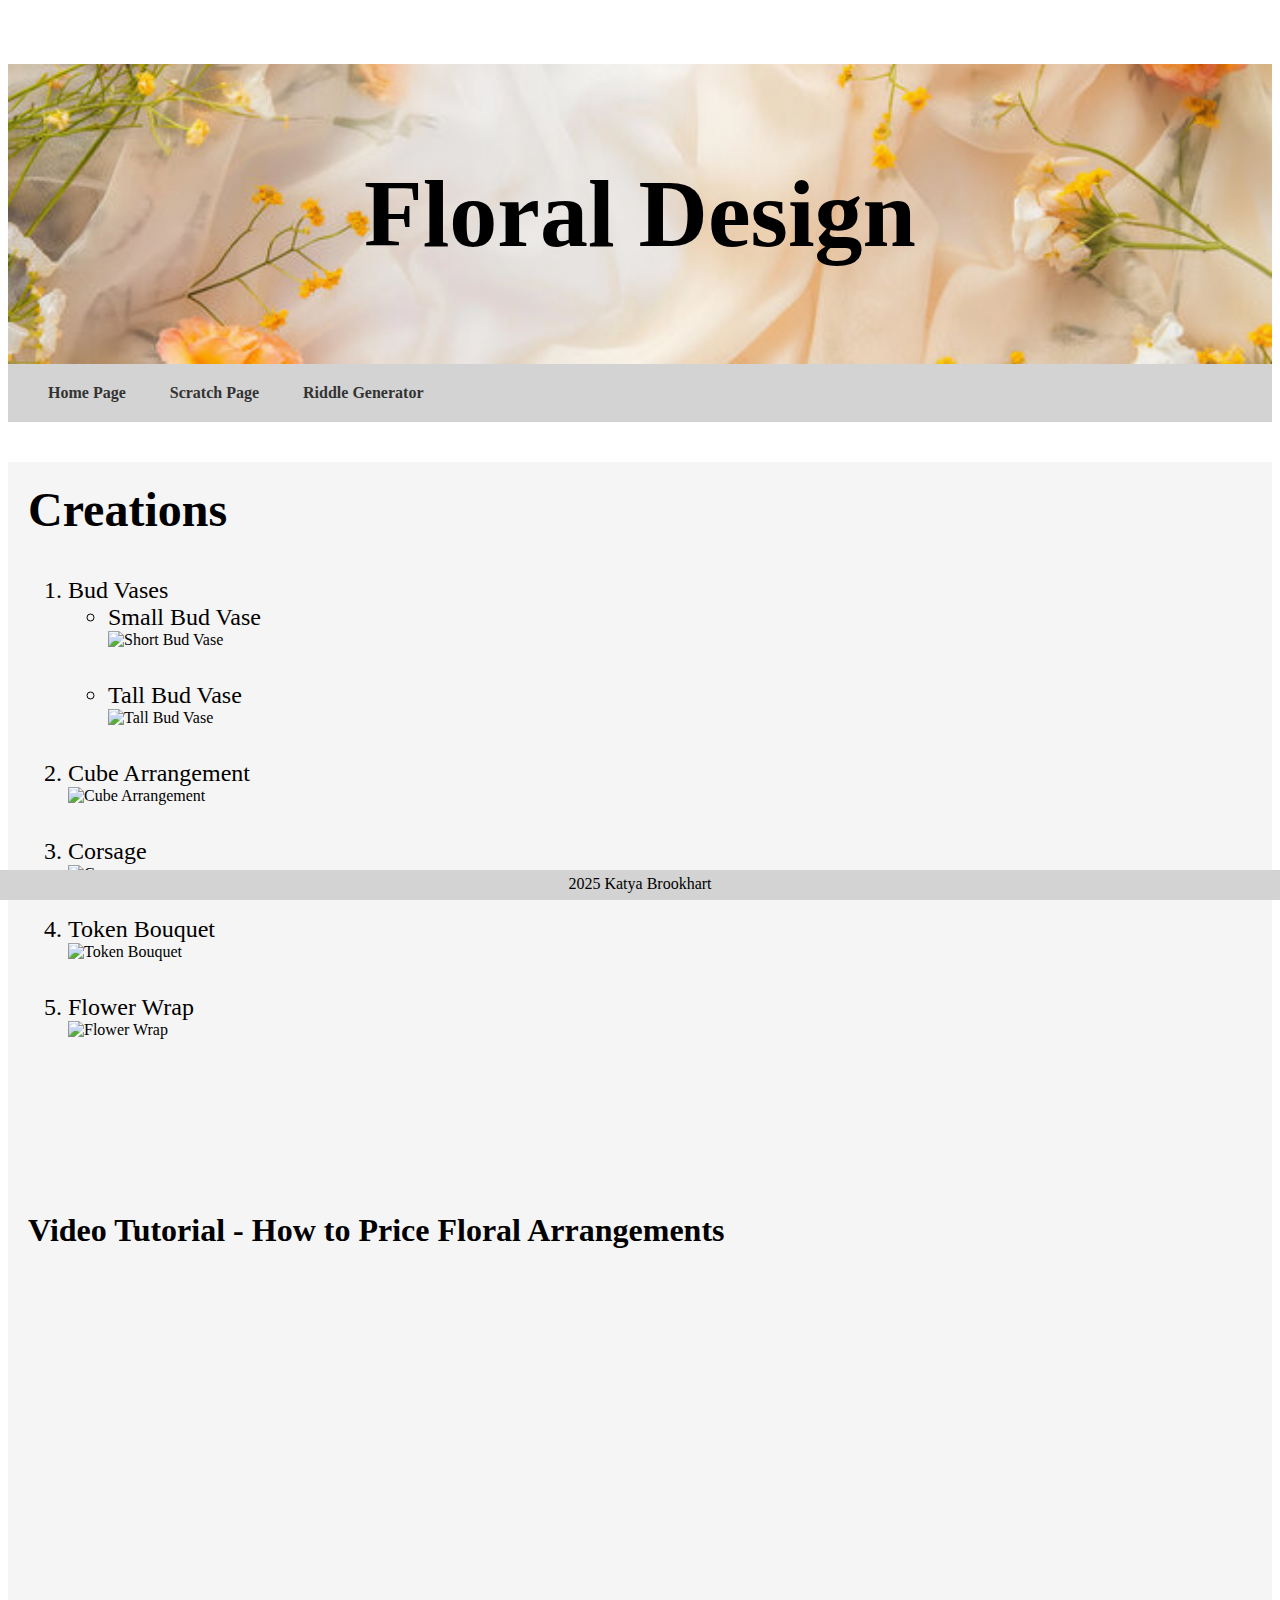
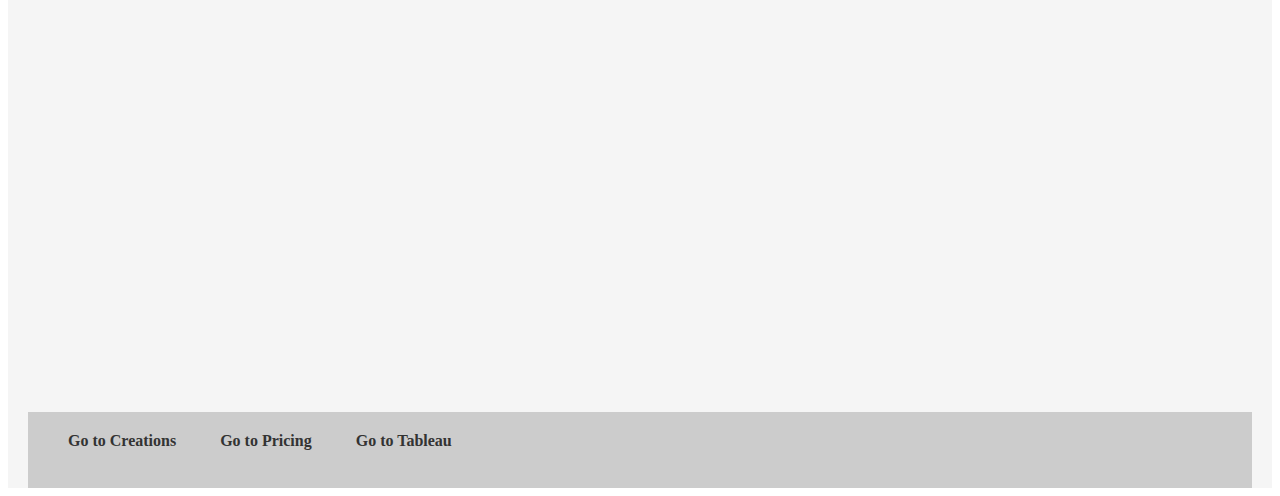
==== scratch.html @ e9c50364 "Add files via upload" ====
<!DOCTYPE html>
<html lang="en">
<head>
    <meta charset="UTF-8">
    <meta name="viewport" content="width=device-width, initial-scale=1.0">
    <title>From Scratch - Floral</title>
    <link rel="stylesheet" type="text/css" href="css/scratch.css">
</head>
<body>
    <header class="header" style="background-image: url('assets/img/Floralbackground2.jpg')">
        <div class = "common header">
            <h1>Floral Design</h1>
        </div>
    </header>
    <nav class="nav">
            <a href="index.html"> Home Page</a>
            <a href="scratch.html">Scratch Page</a>
            <a href="webapp.html">Riddle Generator</a>
    </nav>
    <div class="mainbody">
        <h2 id="creations">Creations</h2>
        <ol>
            <li>Bud Vases</li>
            <ul>
                <li>Small Bud Vase</li>
                <img class="bodyimg" src="assets/img/IMG_1973 2.heic" alt="Short Bud Vase">
                <br>
                <li>Tall Bud Vase</li>
                <img class="bodyimg" src="assets/img/IMG_1972 2.heic" alt="Tall Bud Vase">
                <br>
            </ul>
            <li>Cube Arrangement</li>
            <img class="bodyimg" src="assets/img/IMG_2001 2.heic" alt="Cube Arrangement">
            <br>
            <li>Corsage</li>
            <img class="bodyimg" src="assets/img/IMG_3862 2.heic" alt="Corsage">
            <br>
            <li>Token Bouquet</li>
            <img class="bodyimg" src="assets/img/IMG_3963.HEIC" alt="Token Bouquet">
            <br>
            <li>Flower Wrap</li>
            <img class="bodyimg" src="assets/img/IMG_4030.HEIC" alt="Flower Wrap">
            <br>
            <br>
            <br>
            <br>
            <br>
            <br>
            <br>
        </ol>
        <h3 id="pricing">Video Tutorial - How to Price Floral Arrangements</h3>
        <div class="video-container">
            <iframe 
                width="560" 
                height="315" 
                src="https://www.youtube.com/embed/d3xYO-mlo-k" 
                title="How to Price Floral Arrangements" 
                frameborder="0" 
                allow="accelerometer; autoplay; clipboard-write; encrypted-media; gyroscope; picture-in-picture; web-share" 
                allowfullscreen>
            </iframe>
        </div>
        <div class='tableauPlaceholder' id='viz1744839177099' style='position: relative'>
            <noscript>
                <a href='#'>
                    <img alt='Google Trends of Flowers ' src='https:&#47;&#47;public.tableau.com&#47;static&#47;images&#47;On&#47;OntheInterestofFlowers&#47;GoogleTrendsofFlowers&#47;1_rss.png' style='border: none' />
                </a>
            </noscript>
            <object class='tableauViz'  style='display:none;'>
                <param name='host_url' value='https%3A%2F%2Fpublic.tableau.com%2F' /> 
                <param name='embed_code_version' value='3' /> 
                <param name='site_root' value='' />
                <param name='name' value='OntheInterestofFlowers&#47;GoogleTrendsofFlowers' />
                <param name='tabs' value='no' /><param name='toolbar' value='yes' />
                <param name='static_image' value='https:&#47;&#47;public.tableau.com&#47;static&#47;images&#47;On&#47;OntheInterestofFlowers&#47;GoogleTrendsofFlowers&#47;1.png' /> 
                <param name='animate_transition' value='yes' />
                <param name='display_static_image' value='yes' />
                <param name='display_spinner' value='yes' />
                <param name='display_overlay' value='yes' />
                <param name='display_count' value='yes' />
                <param name='language' value='en-US' />
            </object>
        </div> 
        <div id="tableau" class="tableau-section">
            <div class="tableauPlaceholder" id="...">               
                <script type='text/javascript'>                    
                    var divElement = document.getElementById('viz1744839177099');                    
                    var vizElement = divElement.getElementsByTagName('object')[0];                    
                    if ( divElement.offsetWidth > 800 ) { vizElement.style.width='1430px';vizElement.style.height='1827px';} 
                    else if ( divElement.offsetWidth > 500 ) { vizElement.style.width='1430px';vizElement.style.height='1827px';} 
                    else { vizElement.style.width='100%';vizElement.style.height='2977px';}                     
                    var scriptElement = document.createElement('script');                    
                    scriptElement.src = 'https://public.tableau.com/javascripts/api/viz_v1.js';                    
                    vizElement.parentNode.insertBefore(scriptElement, vizElement);                
                </script>
            </div>
        </div>
        <div class="anchor">
            <a href="#creations">Go to Creations</a>
            <a href="#pricing">Go to Pricing</a>
            <a href="#tableau">Go to Tableau</a>
            <br>
            <br>
        </div>
     </div>
    <div class = "common footer">2025 Katya Brookhart</div>
</body>
</html>
---- css/scratch.css ----
.common{
    text-align: center;
    font-family:Cambria, Cochin, Georgia, Times, 'Times New Roman', serif
}

.header{
    height: 300px;
    color: black;
    line-height: 300px;
    background-size: cover;         
    background-repeat: no-repeat;   
    background-position: center;
    margin-bottom: 0;
}

.mainbody{
    background-color: whitesmoke;
    font-family: Cambria, Cochin, Georgia, Times, 'Times New Roman', serif; 
    padding: 0 20px;
    margin-top: 0;
}

.footer{
    background-color: lightgray;
    color: black;
    position: fixed;
    bottom: 0px;
    left: 0px;
    right: 0px;
    height: 25px;
    padding-top: 5px;
    text-align: center;
    margin-top: 0;
}

img{
    display: block;
    margin-left: auto;
    margin-right: auto;
    width: 25%
}

.bodyimg{
    display: block;
    margin-left: 0;
    margin-bottom: 15px;
}

nav{
    background-color: lightgray;
    padding: 20px;
    overflow: hidden;
    margin: 0;
}

nav a{
    font-size: 16px;
    font-weight: bold;
    text-decoration: none;
    color: #333;
    padding: 20px;
}

nav a:hover{
    background-color: #ccc;
}

.anchor{
    background-color: #ccc;
    padding: 20px;
    overflow: hidden;
    margin: 0;
}

.anchor a{
    font-size: 16px;
    font-weight: bold;
    text-decoration: none;
    color: #333;
    padding: 20px;
}

.anchor a:hover{
    background-color: lightgray;
}

h1{
    font-size: 6rem;
}

h2{
    font-size: 3rem;
    padding-top: 20px;
}

h3{
    font-size: 2rem;
}

li{
    font-size: 1.5rem;
    padding-bottom: 2;
}

.video-container {
    position: relative;
    padding-bottom: 56.25%; 
    height: 0;
    overflow: hidden;
    max-width: 100%;
    margin-bottom: 0px;
  }
  
  .video-container iframe {
    position: absolute;
    top: 0;
    left: 0;
    width: 60%;
    height: 60%;
  }

  .tableauPlaceholder {
    width: 75%;             
    height: 0;
    padding-bottom: 2%;     
    position: relative;
    margin: 0 auto;
    margin-bottom: 0;
  }
  
  .tableauPlaceholder object {
    transform: scale(0.2);  
    transform-origin: top left; 
    position: absolute;
    top: 0;
    left: 0;
    width: 75%;
    height: 75%;

  }

  .tableau-section {
    padding: 0;            
    margin: 0 auto;        
    max-width: 75%;       
  }
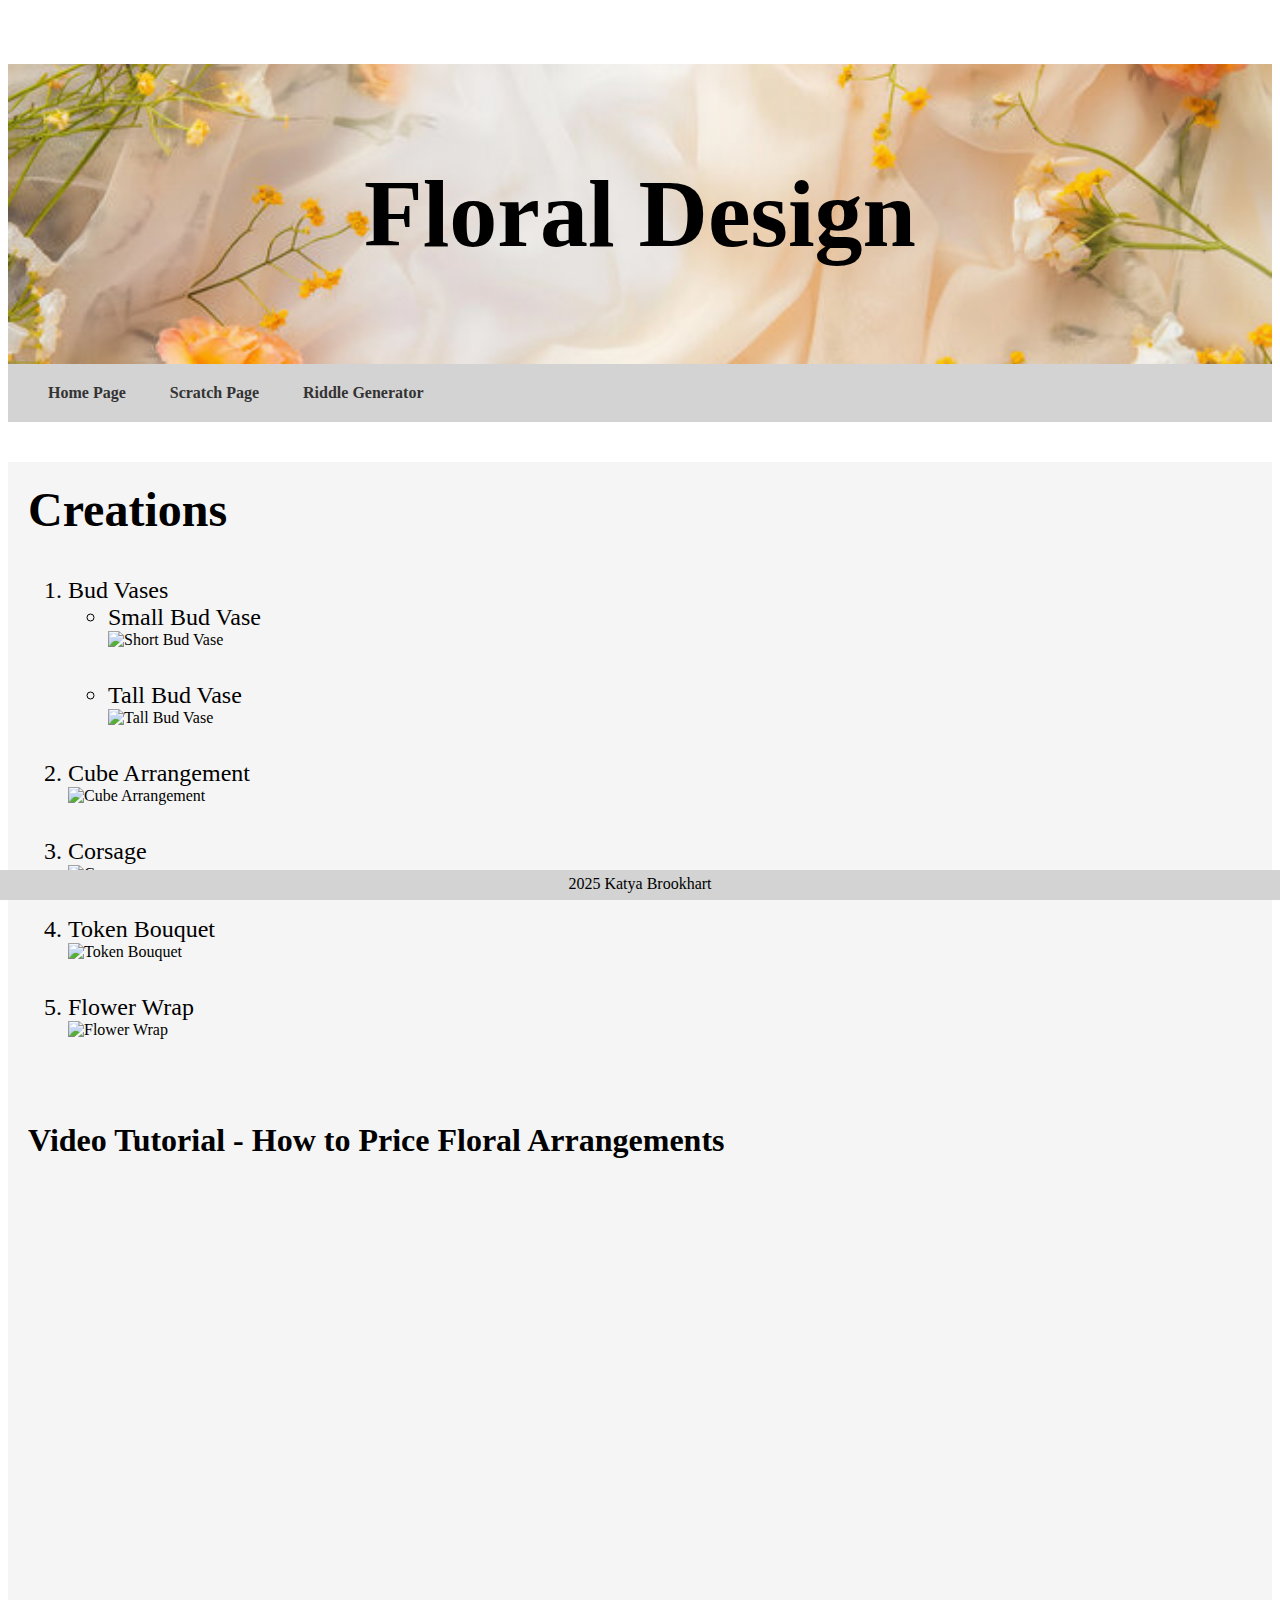
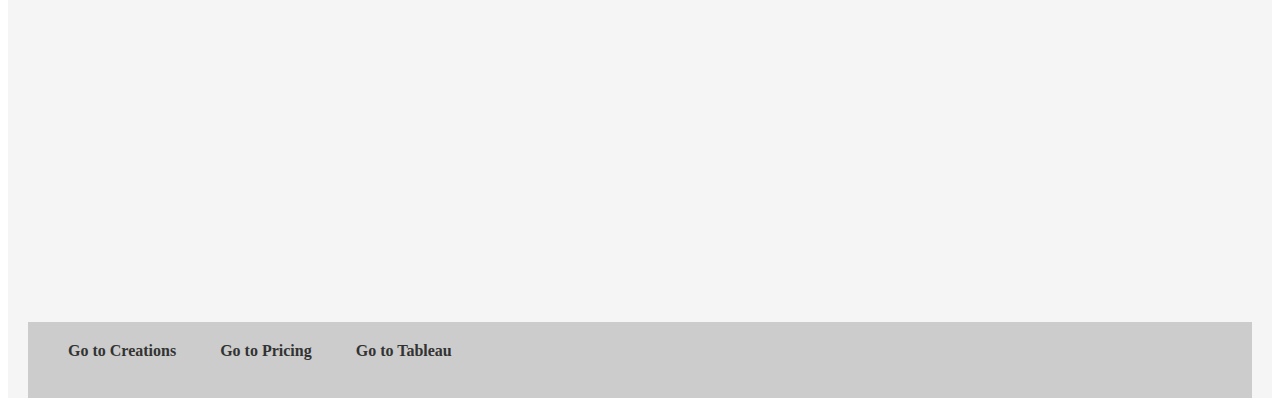
==== commit 2a2cbbcf: "Add files via upload" ====
--- a/scratch.html
+++ b/scratch.html
@@ -40,11 +40,6 @@
             <br>
             <li>Flower Wrap</li>
             <img class="bodyimg" src="assets/img/IMG_4030.HEIC" alt="Flower Wrap">
-            <br>
-            <br>
-            <br>
-            <br>
-            <br>
             <br>
             <br>
         </ol>
